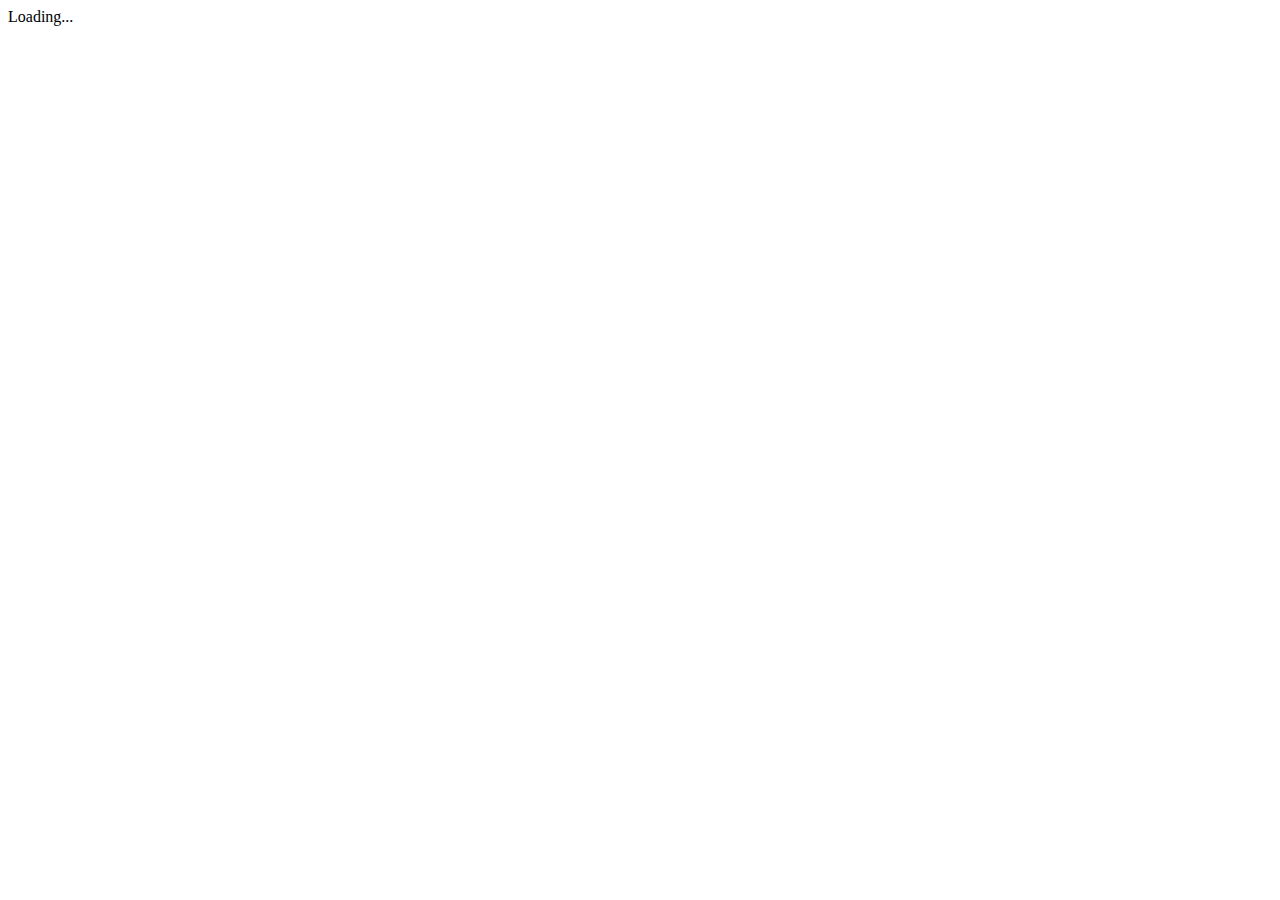
==== index.html @ 7c326f84 "Deploying to gh-pages from @ gulbanana/econotoy@8de10a430aa8fa7796dd4dc33f5a9fabe2981d07 🚀" ====
<!DOCTYPE html>
<html lang="en">

<head>
    <meta charset="utf-8" />
    <meta name="viewport" content="width=device-width, initial-scale=1.0, maximum-scale=1.0, user-scalable=no" />
    <title>Blazor</title>
    <base href="/econotoy/" />
    <link href="modern-normalize.min.css" rel="stylesheet" />
    <link href="Econotoy.styles.css" rel="stylesheet" />
    <style type="text/css">
        #blazor-error-ui {
            background: lightyellow;
            bottom: 0;
            box-shadow: 0 -1px 2px rgba(0, 0, 0, 0.2);
            display: none;
            left: 0;
            padding: 0.6rem 1.25rem 0.7rem 1.25rem;
            position: fixed;
            width: 100%;
            z-index: 1000;
        }

        #blazor-error-ui .dismiss {
            cursor: pointer;
            position: absolute;
            right: 0.75rem;
            top: 0.5rem;
        }

        .blazor-error-boundary {
            background: url([data-uri]) no-repeat 1rem/1.8rem, #b32121;
            padding: 1rem 1rem 1rem 3.7rem;
            color: white;
        }

        .blazor-error-boundary::after {
            content: "An error has occurred."
        }

        body, html {
            min-height: -webkit-fill-available;
        }
    </style>
</head>

<body>
    <div id="app">Loading...</div>

    <div id="blazor-error-ui">
        An unhandled error has occurred.
        <a href="" class="reload">Reload</a>
        <a class="dismiss">🗙</a>
    </div>
    <script src="_framework/blazor.webassembly.js" autostart="false"></script>
    <script type="module">
        import { BrotliDecode } from './decode.min.js';
        Blazor.start({
            loadBootResource: function (type, name, defaultUri, integrity) {
                if (type !== 'dotnetjs' && location.hostname !== 'localhost') {
                    return (async function () {
                        const response = await fetch(defaultUri + '.br', { cache: 'no-cache' });
                        if (!response.ok) {
                            throw new Error(response.statusText);
                        }
                        const originalResponseBuffer = await response.arrayBuffer();
                        const originalResponseArray = new Int8Array(originalResponseBuffer);
                        const decompressedResponseArray = BrotliDecode(originalResponseArray);
                        const contentType = type ===
                            'dotnetwasm' ? 'application/wasm' : 'application/octet-stream';
                        return new Response(decompressedResponseArray,
                            { headers: { 'content-type': contentType } });
                    })();
                }
            }
        });
    </script>
</body>

</html>
---- Econotoy.styles.css ----
/* /Shared/MainLayout.razor.rz.scp.css */
main[b-rlvc11zbc9] {
    min-height: 100vh;
}
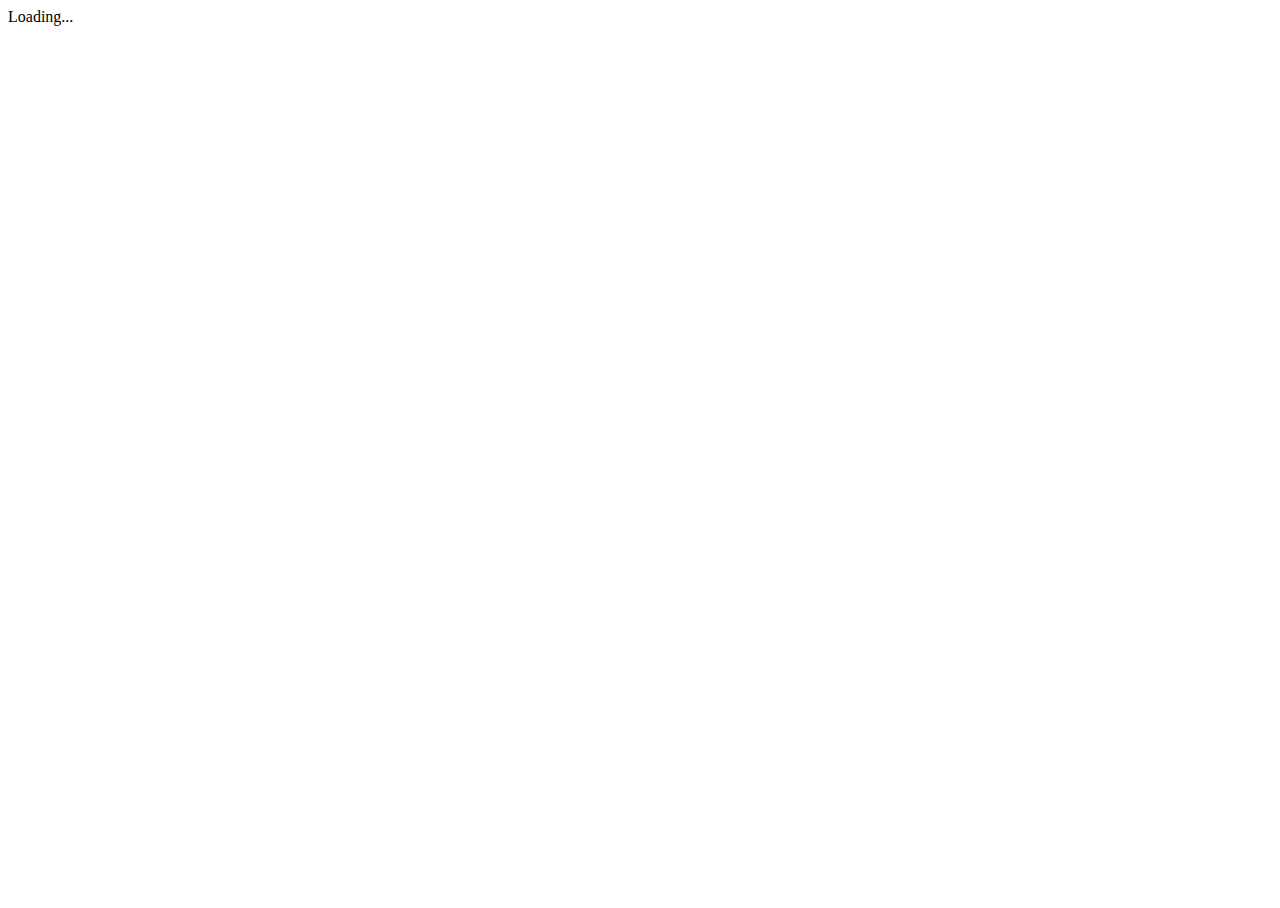
==== commit 859380de: "Deploying to gh-pages from @ gulbanana/econotoy@b150d8d795cc9fd68f210f952f66ad3a00cbc09a 🚀" ====
--- a/index.html
+++ b/index.html
@@ -38,8 +38,10 @@
             content: "An error has occurred."
         }
 
-        body, html {
-            min-height: -webkit-fill-available;
+        body, html, #app {
+            width: 100%;
+            height: 100%;
+            overflow: hidden;
         }
     </style>
 </head>
--- a/Econotoy.styles.css
+++ b/Econotoy.styles.css
@@ -1,4 +1,5 @@
-/* /Shared/MainLayout.razor.rz.scp.css */
-main[b-rlvc11zbc9] {
-    min-height: 100vh;
+/* /Pages/Index.razor.rz.scp.css */
+main[b-l99li83zrc] {
+    width: 100%;
+    height: 100%;
 }
